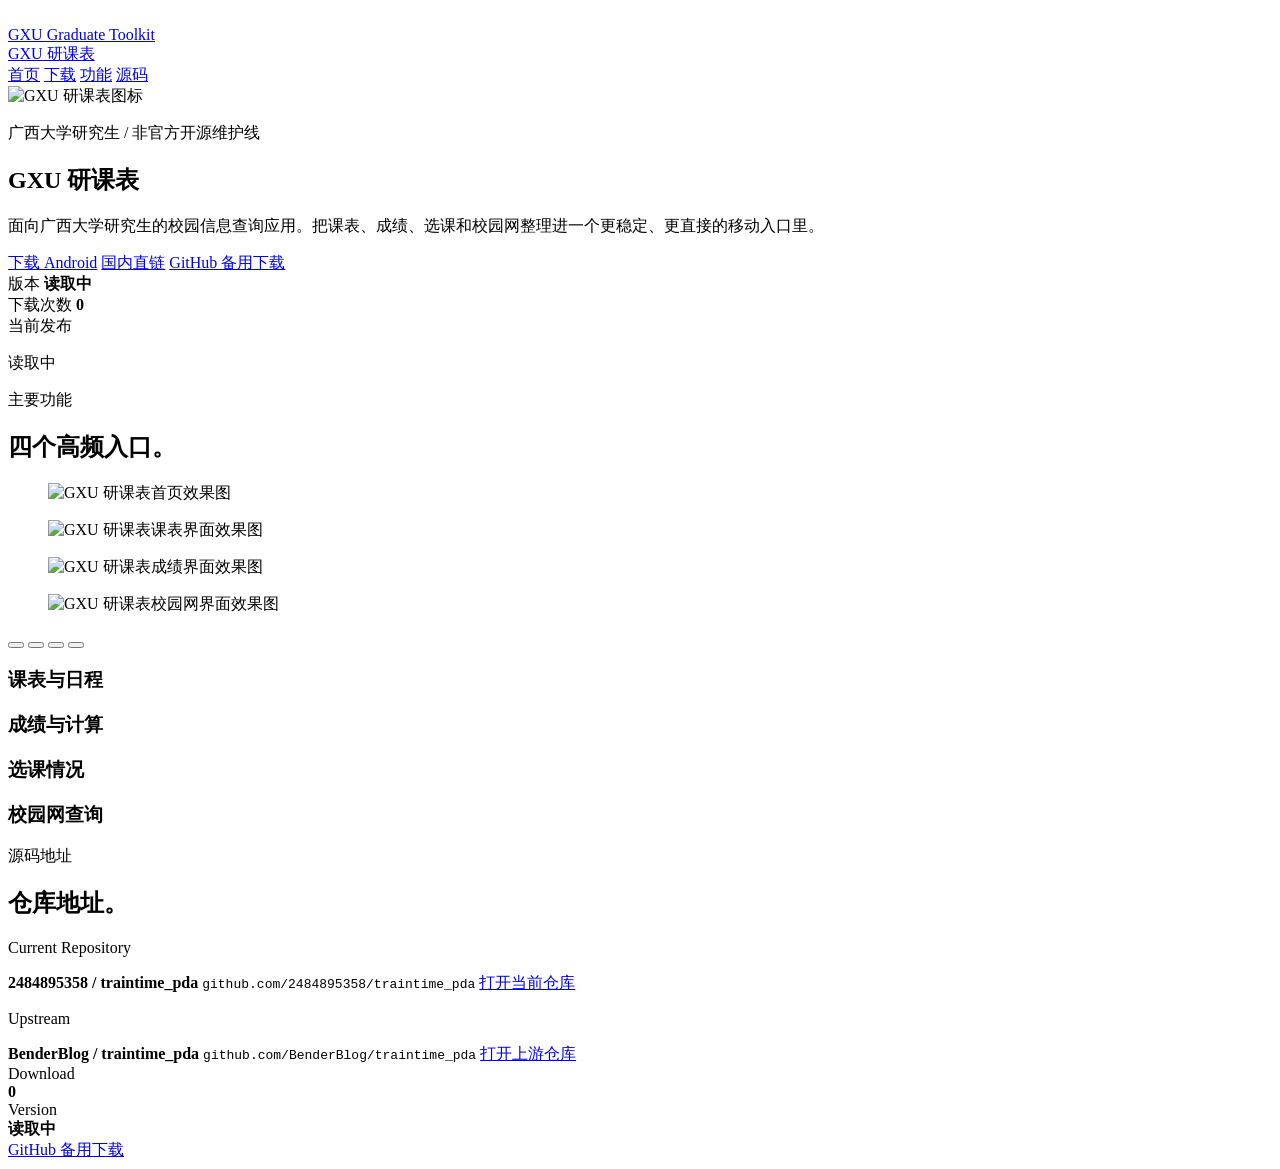
==== website/public/index.html @ b9743710 "feat: add gxu website and fix update build detection" ====
<!DOCTYPE html>
<html lang="zh-CN">
  <head>
    <meta charset="UTF-8" />
    <meta
      name="viewport"
      content="width=device-width, initial-scale=1, viewport-fit=cover"
    />
    <meta
      name="description"
      content="GXU 研课表官网首页，面向广西大学研究生，聚焦下载、版本与功能展示。"
    />
    <meta name="theme-color" content="#101010" />
    <title>GXU 研课表</title>
    <link rel="icon" type="image/png" href="/icon.png" />
    <link rel="preconnect" href="https://fonts.googleapis.com" />
    <link rel="preconnect" href="https://fonts.gstatic.com" crossorigin />
    <link
      href="https://fonts.googleapis.com/css2?family=Cormorant+Garamond:wght@500;600;700&family=Instrument+Sans:wght@400;500;600;700&display=swap"
      rel="stylesheet"
    />
    <link rel="stylesheet" href="/styles/base.css" />
    <link rel="stylesheet" href="/styles/home.css" />
  </head>
  <body data-page="home">
    <div class="site-shell">
      <header class="site-header">
        <a class="brand" href="/" aria-label="GXU 研课表首页">
          <img class="brand-mark" src="/icon.png" alt="" />
          <div>
            <div class="brand-kicker">GXU Graduate Toolkit</div>
            <div class="brand-name">GXU 研课表</div>
          </div>
        </a>
        <nav class="site-nav" aria-label="主导航">
          <a class="nav-link" data-nav-link="home" href="#top">首页</a>
          <a class="nav-link" href="#download">下载</a>
          <a class="nav-link" href="#features">功能</a>
          <a class="nav-link" href="#source">源码</a>
        </nav>
      </header>

      <main class="page-main" id="top">
        <section class="page-hero reveal landing-hero">
          <div class="hero-copy-panel hero-copy-panel-solo">
            <div class="hero-heading">
              <div class="app-mark-card">
                <img class="app-mark-image" src="/icon.png" alt="GXU 研课表图标" />
              </div>
              <div class="hero-heading-copy">
                <p class="eyebrow">广西大学研究生 / 非官方开源维护线</p>
                <h1 class="landing-title">GXU 研课表</h1>
              </div>
            </div>
            <p class="landing-subtitle">
              面向广西大学研究生的校园信息查询应用。把课表、成绩、选课和校园网整理进一个更稳定、更直接的移动入口里。
            </p>
            <div class="action-row landing-actions" id="download">
              <a class="button" href="/download/android">下载 Android</a>
              <a class="button-secondary" href="/download/arm64-v8a">国内直链</a>
              <a
                class="button-ghost"
                data-site-github-link
                href="/download/github"
                >GitHub 备用下载</a
              >
            </div>
            <div class="hero-data-band">
              <div class="metric-pill">
                <span class="label">版本</span>
                <strong data-site-version>读取中</strong>
              </div>
              <div class="metric-pill">
                <span class="label">下载次数</span>
                <strong data-site-download-total>0</strong>
              </div>
              <article class="release-strip">
                <span class="label">当前发布</span>
                <p data-site-summary>读取中</p>
              </article>
            </div>
          </div>
        </section>

        <section class="section reveal" id="features">
          <div class="section-head landing-section-head compact-head">
            <p class="eyebrow">主要功能</p>
            <h2 class="section-title compact-title">四个高频入口。</h2>
          </div>
          <div class="feature-showcase">
            <section class="feature-gallery" aria-label="应用界面预览" data-gallery>
              <div class="gallery-window">
                <div class="gallery-track" data-gallery-track>
                  <figure class="gallery-shot is-active">
                    <img src="/screen-1.jpg" alt="GXU 研课表首页效果图" loading="lazy" />
                  </figure>
                  <figure class="gallery-shot">
                    <img src="/screen-2.jpg" alt="GXU 研课表课表界面效果图" loading="lazy" />
                  </figure>
                  <figure class="gallery-shot">
                    <img src="/screen-3.jpg" alt="GXU 研课表成绩界面效果图" loading="lazy" />
                  </figure>
                  <figure class="gallery-shot">
                    <img src="/screen-4.jpg" alt="GXU 研课表校园网界面效果图" loading="lazy" />
                  </figure>
                </div>
              </div>
              <div class="gallery-dots" aria-label="效果图切换">
                <button class="gallery-dot is-active" type="button" aria-label="查看第 1 张图"></button>
                <button class="gallery-dot" type="button" aria-label="查看第 2 张图"></button>
                <button class="gallery-dot" type="button" aria-label="查看第 3 张图"></button>
                <button class="gallery-dot" type="button" aria-label="查看第 4 张图"></button>
              </div>
            </section>

            <div class="feature-list" aria-label="功能列表">
              <article class="feature-row">
                <h3>课表与日程</h3>
              </article>
              <article class="feature-row">
                <h3>成绩与计算</h3>
              </article>
              <article class="feature-row">
                <h3>选课情况</h3>
              </article>
              <article class="feature-row">
                <h3>校园网查询</h3>
              </article>
            </div>
          </div>
        </section>

        <section class="section reveal" id="source">
          <div class="section-head landing-section-head compact-head">
            <p class="eyebrow">源码地址</p>
            <h2 class="section-title compact-title">仓库地址。</h2>
          </div>
          <div class="source-grid">
            <article class="source-card">
              <p class="label">Current Repository</p>
              <strong>2484895358 / traintime_pda</strong>
              <code class="repo-code">github.com/2484895358/traintime_pda</code>
              <a
                class="jump-link"
                href="https://github.com/2484895358/traintime_pda"
                target="_blank"
                rel="noreferrer"
                >打开当前仓库</a
              >
            </article>
            <article class="source-card">
              <p class="label">Upstream</p>
              <strong>BenderBlog / traintime_pda</strong>
              <code class="repo-code">github.com/BenderBlog/traintime_pda</code>
              <a
                class="jump-link"
                href="https://github.com/BenderBlog/traintime_pda"
                target="_blank"
                rel="noreferrer"
                >打开上游仓库</a
              >
            </article>
          </div>
        </section>
      </main>

      <footer class="site-footer reveal">
        <div class="footer-bar">
          <div class="footer-item">
            <div class="footer-label">Download</div>
            <strong data-site-download-total>0</strong>
          </div>
          <div class="footer-item">
            <div class="footer-label">Version</div>
            <strong data-site-version>读取中</strong>
          </div>
          <a class="footer-link" data-site-github-link href="/download/github"
            >GitHub 备用下载</a
          >
        </div>
      </footer>
    </div>

    <script src="/scripts/shared.js" defer></script>
  </body>
</html>
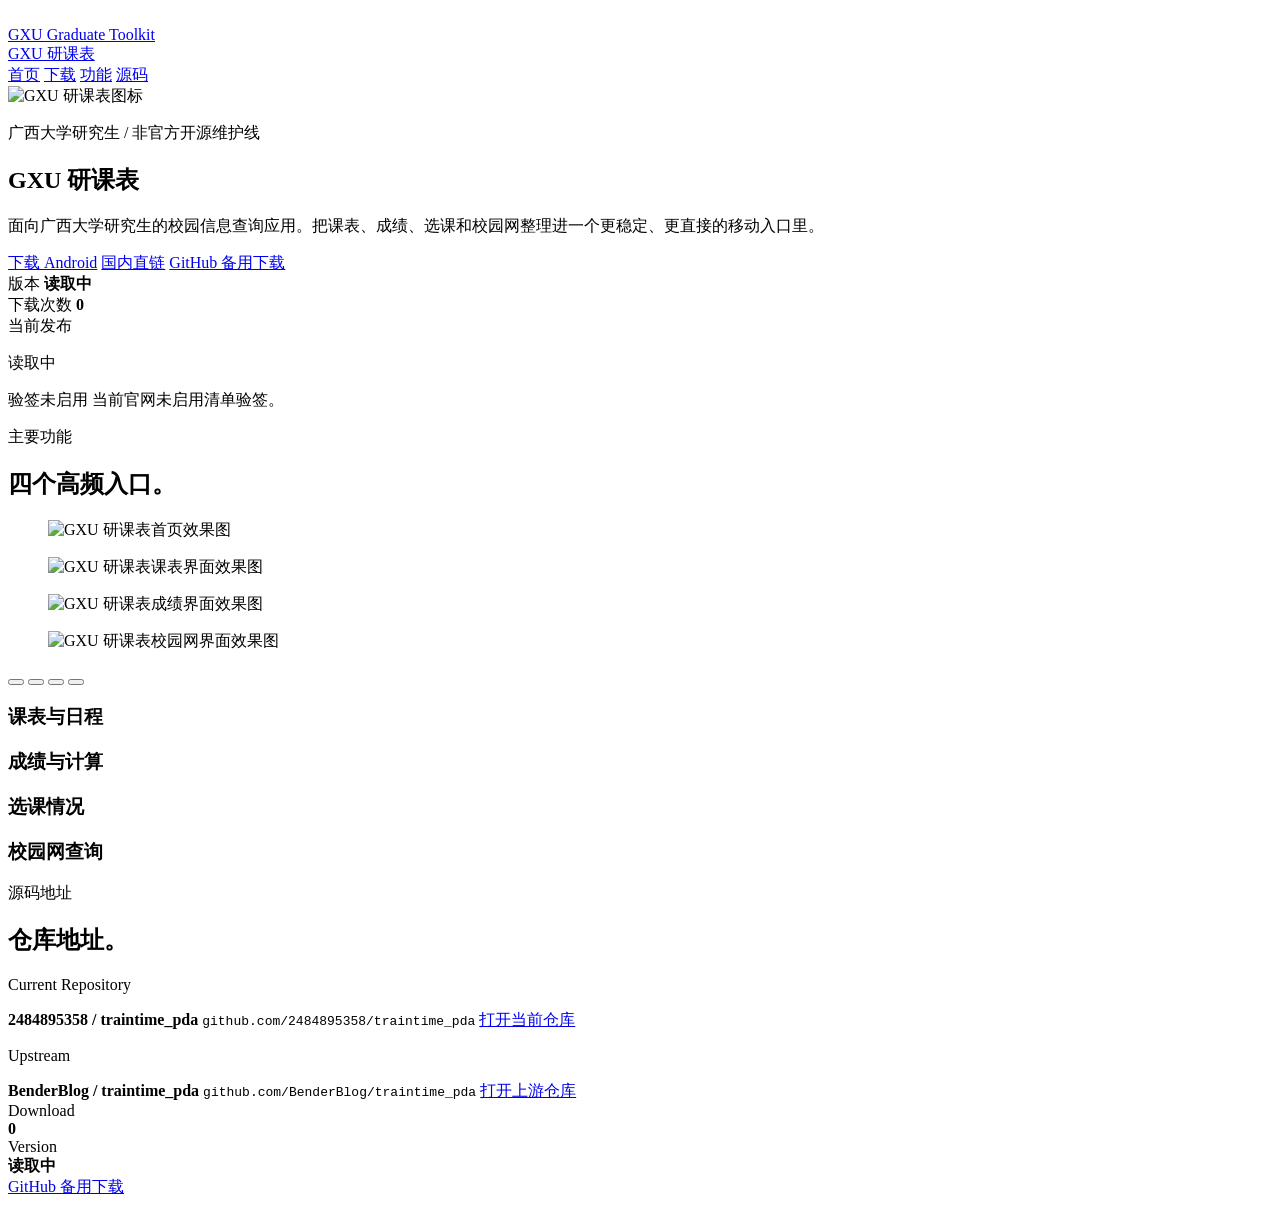
==== commit 8f3bc797: "feat: enable website manifest verification" ====
--- a/website/public/index.html
+++ b/website/public/index.html
@@ -77,6 +77,14 @@
               <article class="release-strip">
                 <span class="label">当前发布</span>
                 <p data-site-summary>读取中</p>
+                <div class="signature-row">
+                  <span class="signature-chip" data-site-signature-status>
+                    验签未启用
+                  </span>
+                  <span class="signature-copy" data-site-signature-message>
+                    当前官网未启用清单验签。
+                  </span>
+                </div>
               </article>
             </div>
           </div>
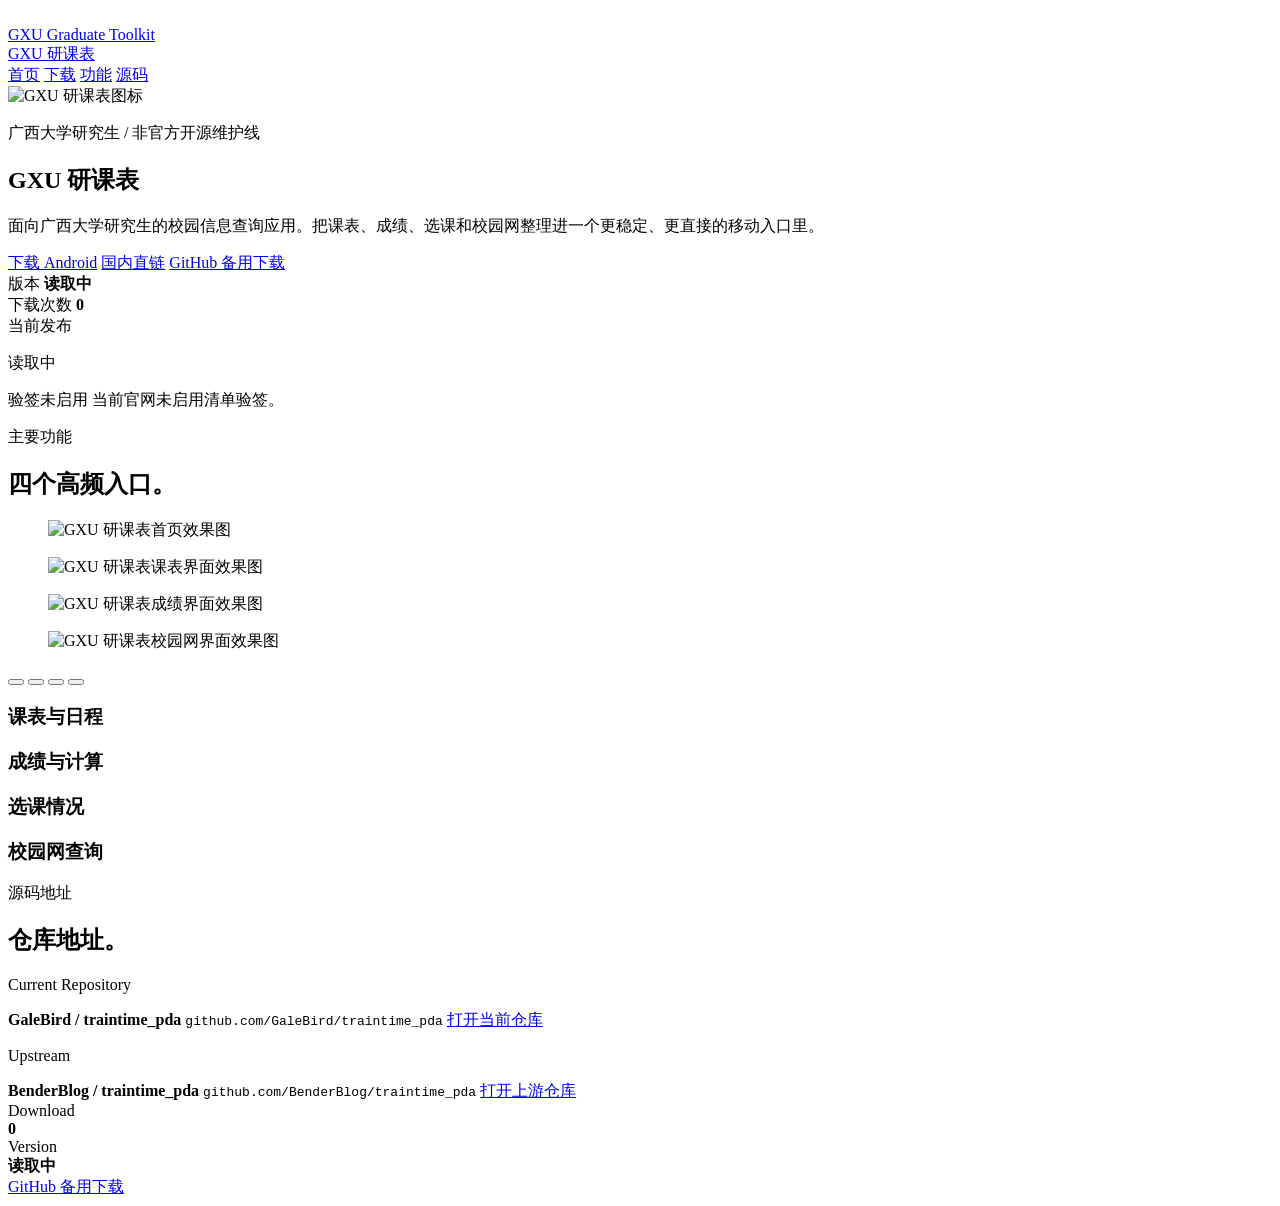
==== commit aa5755b7: "docs: update GaleBird repository references" ====
--- a/website/public/index.html
+++ b/website/public/index.html
@@ -146,11 +146,11 @@
           <div class="source-grid">
             <article class="source-card">
               <p class="label">Current Repository</p>
-              <strong>2484895358 / traintime_pda</strong>
-              <code class="repo-code">github.com/2484895358/traintime_pda</code>
+              <strong>GaleBird / traintime_pda</strong>
+              <code class="repo-code">github.com/GaleBird/traintime_pda</code>
               <a
                 class="jump-link"
-                href="https://github.com/2484895358/traintime_pda"
+                href="https://github.com/GaleBird/traintime_pda"
                 target="_blank"
                 rel="noreferrer"
                 >打开当前仓库</a
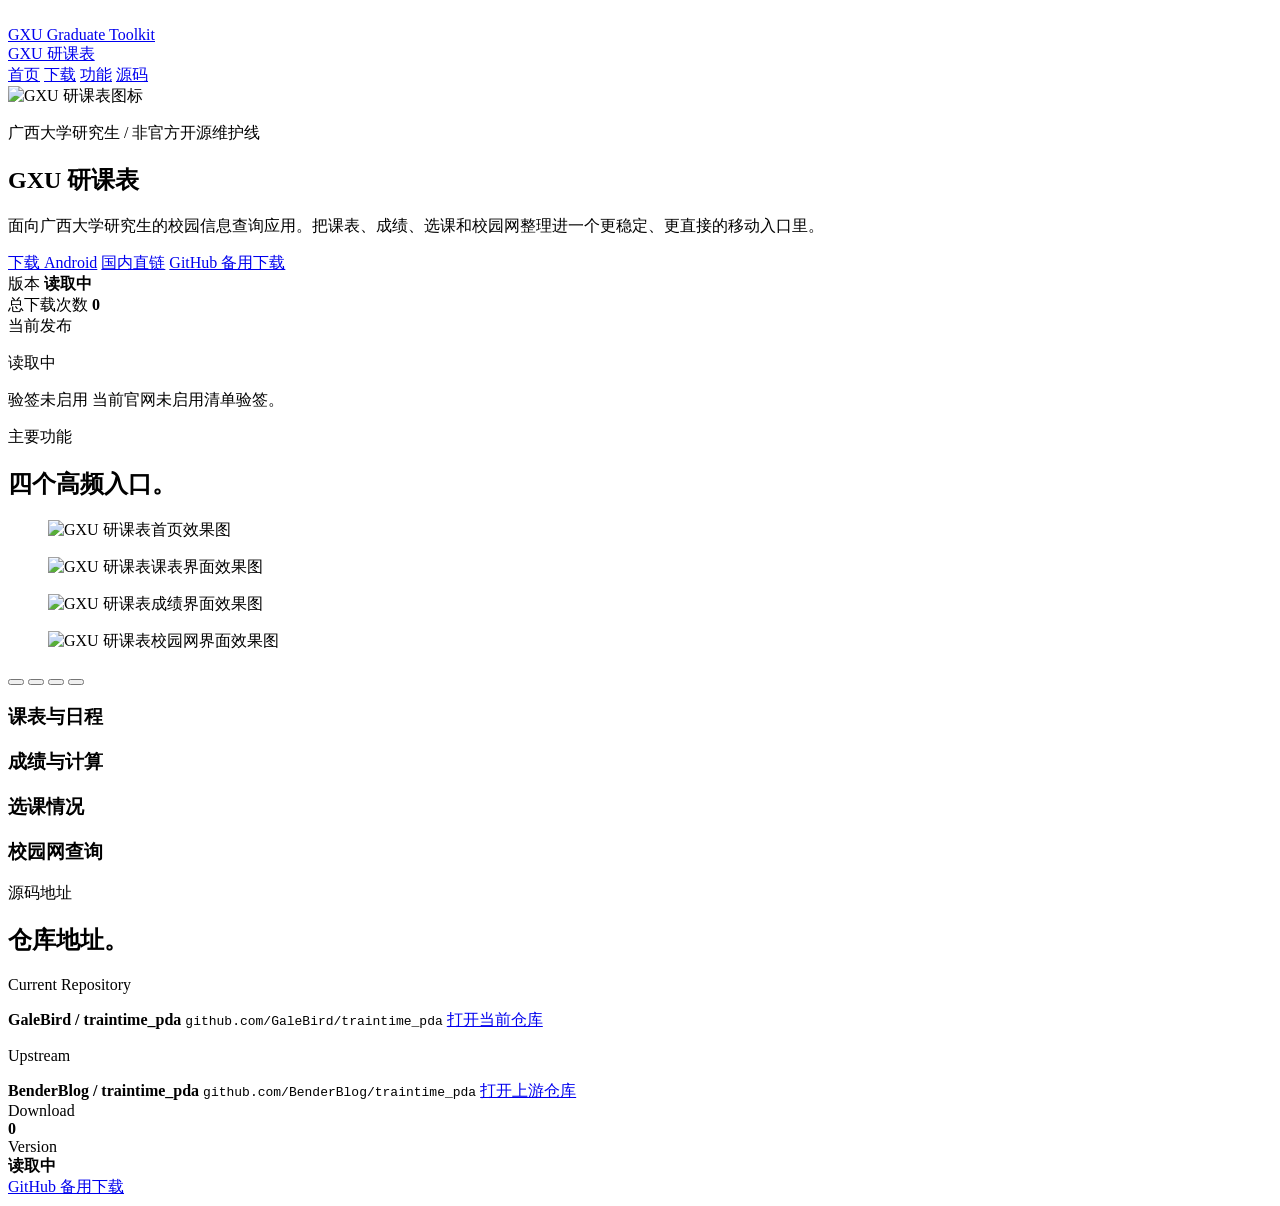
==== commit 6408d904: "chore: rename download count label" ====
--- a/website/public/index.html
+++ b/website/public/index.html
@@ -71,7 +71,7 @@
                 <strong data-site-version>读取中</strong>
               </div>
               <div class="metric-pill">
-                <span class="label">下载次数</span>
+                <span class="label">总下载次数</span>
                 <strong data-site-download-total>0</strong>
               </div>
               <article class="release-strip">
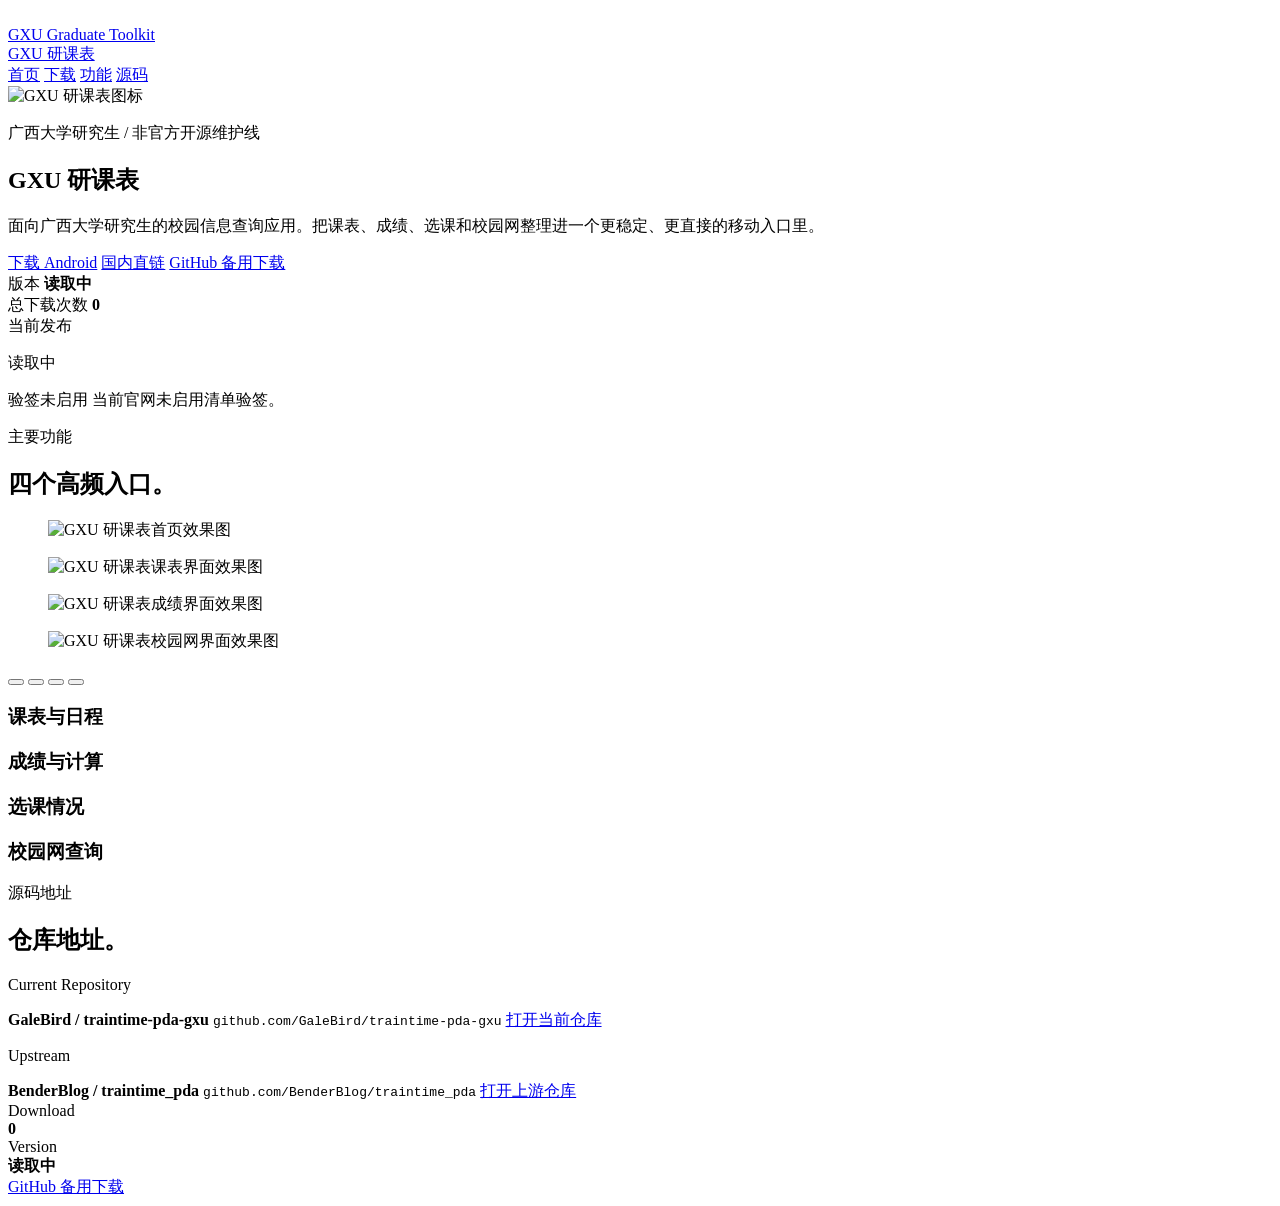
==== commit 3525e9c6: "chore: align repository references with traintime-pda-gxu rename GaleBird/traintime_pda 已在 GitHub 改名" ====
--- a/website/public/index.html
+++ b/website/public/index.html
@@ -146,11 +146,11 @@
           <div class="source-grid">
             <article class="source-card">
               <p class="label">Current Repository</p>
-              <strong>GaleBird / traintime_pda</strong>
-              <code class="repo-code">github.com/GaleBird/traintime_pda</code>
+              <strong>GaleBird / traintime-pda-gxu</strong>
+              <code class="repo-code">github.com/GaleBird/traintime-pda-gxu</code>
               <a
                 class="jump-link"
-                href="https://github.com/GaleBird/traintime_pda"
+                href="https://github.com/GaleBird/traintime-pda-gxu"
                 target="_blank"
                 rel="noreferrer"
                 >打开当前仓库</a
